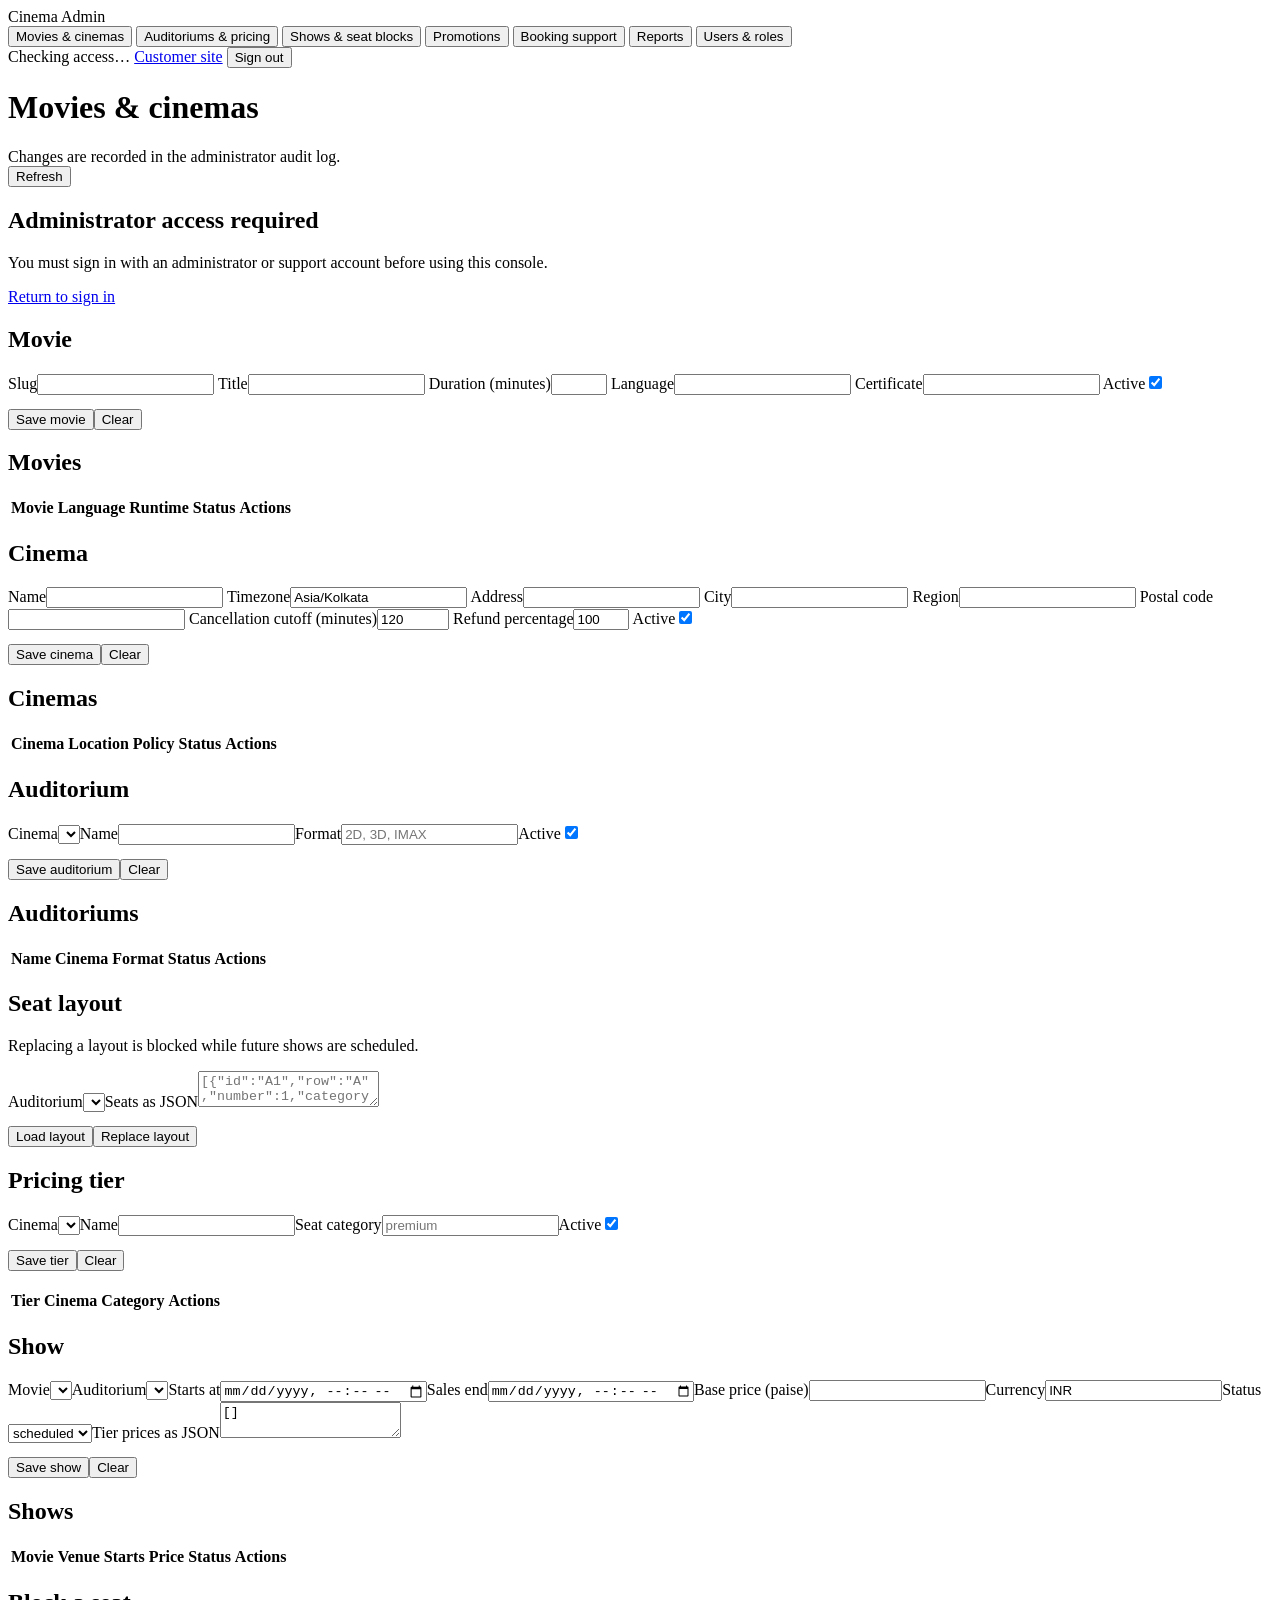
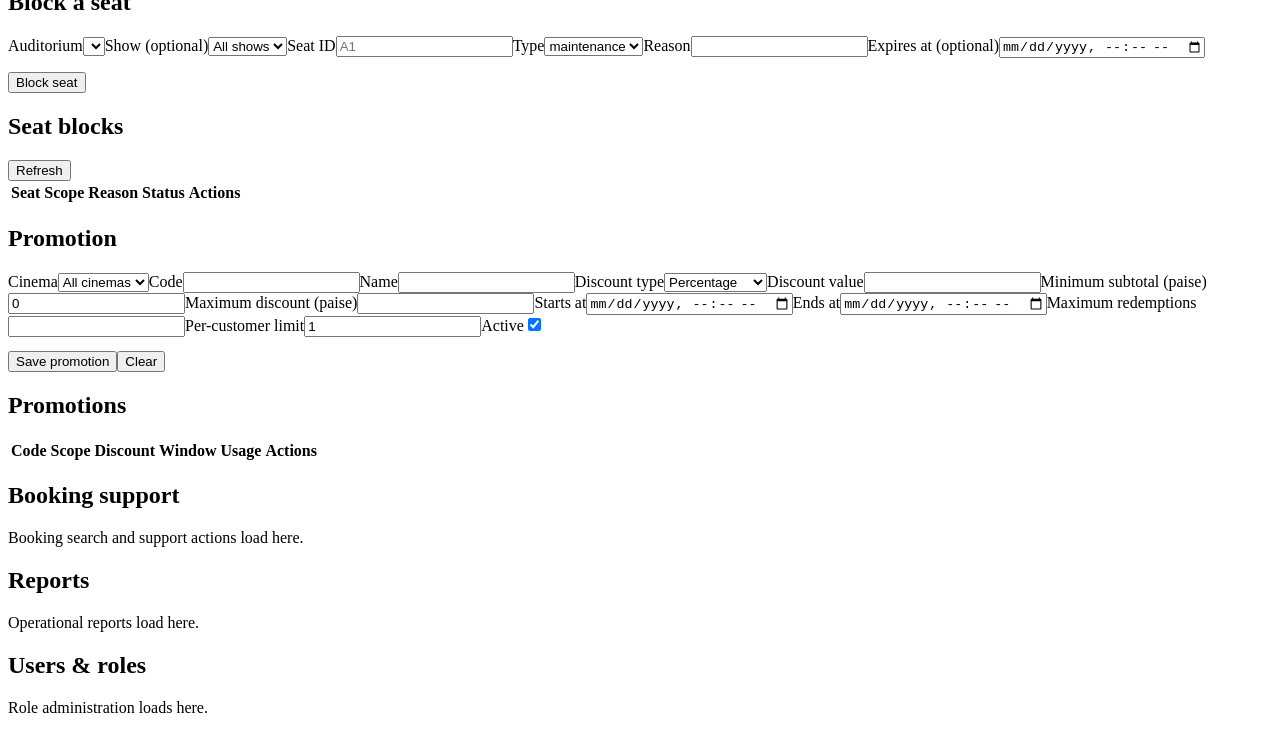
==== static/admin.html @ 874a8ae7 "feat(admin-ui): add responsive catalog and operations console Add a role-aware administration consol" ====
<!doctype html>
<html lang="en">
  <head>
    <meta charset="utf-8" />
    <meta name="viewport" content="width=device-width,initial-scale=1" />
    <meta name="robots" content="noindex,nofollow" />
    <title>Cinema Administration</title>
    <link rel="stylesheet" href="/admin.css?v=1" />
  </head>
  <body>
    <div class="shell">
      <aside>
        <div class="brand">Cinema Admin</div>
        <nav aria-label="Administration sections">
          <button class="active" data-panel="catalog">Movies &amp; cinemas</button>
          <button data-panel="venues">Auditoriums &amp; pricing</button>
          <button data-panel="shows">Shows &amp; seat blocks</button>
          <button data-panel="promotions">Promotions</button>
          <button data-panel="support">Booking support</button>
          <button data-panel="reports">Reports</button>
          <button data-panel="users">Users &amp; roles</button>
        </nav>
        <div class="aside-footer">
          <span id="identity">Checking access…</span>
          <a class="button" href="/">Customer site</a>
          <button id="logout" type="button">Sign out</button>
        </div>
      </aside>
      <main>
        <div class="topbar">
          <div><h1 id="pageTitle">Movies &amp; cinemas</h1><div class="muted">Changes are recorded in the administrator audit log.</div></div>
          <div class="topbar-actions"><button id="refresh" type="button">Refresh</button></div>
        </div>
        <div id="message" class="message" role="status" aria-live="polite"></div>
        <section id="accessDenied" class="card hidden">
          <h2>Administrator access required</h2>
          <p>You must sign in with an administrator or support account before using this console.</p>
          <a class="button" href="/">Return to sign in</a>
        </section>

        <section id="catalog" class="panel active" data-admin-only>
          <div class="split">
            <form id="movieForm" class="card">
              <h2>Movie</h2><input id="movieID" type="hidden" />
              <div class="form-grid">
                <label>Slug<input id="movieSlug" required pattern="[a-z0-9-]+" /></label>
                <label>Title<input id="movieTitle" required /></label>
                <label>Duration (minutes)<input id="movieDuration" type="number" min="1" max="600" required /></label>
                <label>Language<input id="movieLanguage" required /></label>
                <label>Certificate<input id="movieCertificate" required /></label>
                <label><span>Active</span><input id="movieActive" type="checkbox" checked /></label>
              </div>
              <div class="actions" style="margin-top:14px"><button class="primary" type="submit">Save movie</button><button id="movieReset" type="button">Clear</button></div>
            </form>
            <div class="card"><div class="card-head"><h2>Movies</h2><span id="movieCount" class="muted"></span></div><div class="table-wrap"><table><thead><tr><th>Movie</th><th>Language</th><th>Runtime</th><th>Status</th><th>Actions</th></tr></thead><tbody id="movieRows"></tbody></table></div></div>
          </div>
          <div class="split">
            <form id="cinemaForm" class="card">
              <h2>Cinema</h2><input id="cinemaID" type="hidden" />
              <div class="form-grid">
                <label>Name<input id="cinemaName" required /></label>
                <label>Timezone<input id="cinemaTimezone" value="Asia/Kolkata" required /></label>
                <label class="wide">Address<input id="cinemaAddress" required /></label>
                <label>City<input id="cinemaCity" required /></label>
                <label>Region<input id="cinemaRegion" required /></label>
                <label>Postal code<input id="cinemaPostal" required /></label>
                <label>Cancellation cutoff (minutes)<input id="cinemaCutoff" type="number" min="0" max="10080" value="120" required /></label>
                <label>Refund percentage<input id="cinemaRefund" type="number" min="1" max="100" value="100" required /></label>
                <label><span>Active</span><input id="cinemaActive" type="checkbox" checked /></label>
              </div>
              <div class="actions" style="margin-top:14px"><button class="primary" type="submit">Save cinema</button><button id="cinemaReset" type="button">Clear</button></div>
            </form>
            <div class="card"><div class="card-head"><h2>Cinemas</h2><span id="cinemaCount" class="muted"></span></div><div class="table-wrap"><table><thead><tr><th>Cinema</th><th>Location</th><th>Policy</th><th>Status</th><th>Actions</th></tr></thead><tbody id="cinemaRows"></tbody></table></div></div>
          </div>
        </section>

        <section id="venues" class="panel" data-admin-only>
          <div class="split">
            <form id="auditoriumForm" class="card"><h2>Auditorium</h2><input id="auditoriumID" type="hidden" /><div class="form-grid"><label>Cinema<select id="auditoriumCinema" required></select></label><label>Name<input id="auditoriumName" required /></label><label>Format<input id="auditoriumFormat" placeholder="2D, 3D, IMAX" required /></label><label><span>Active</span><input id="auditoriumActive" type="checkbox" checked /></label></div><div class="actions" style="margin-top:14px"><button class="primary">Save auditorium</button><button id="auditoriumReset" type="button">Clear</button></div></form>
            <div class="card"><div class="card-head"><h2>Auditoriums</h2><span id="auditoriumCount" class="muted"></span></div><div class="table-wrap"><table><thead><tr><th>Name</th><th>Cinema</th><th>Format</th><th>Status</th><th>Actions</th></tr></thead><tbody id="auditoriumRows"></tbody></table></div></div>
          </div>
          <div class="split">
            <form id="layoutForm" class="card"><h2>Seat layout</h2><p class="muted">Replacing a layout is blocked while future shows are scheduled.</p><label>Auditorium<select id="layoutAuditorium" required></select></label><label style="margin-top:12px">Seats as JSON<textarea id="layoutJSON" required placeholder='[{"id":"A1","row":"A","number":1,"category":"standard","accessible":false}]'></textarea></label><div class="actions" style="margin-top:14px"><button id="loadLayout" type="button">Load layout</button><button class="primary">Replace layout</button></div></form>
            <form id="tierForm" class="card"><h2>Pricing tier</h2><input id="tierID" type="hidden" /><div class="form-grid"><label>Cinema<select id="tierCinema" required></select></label><label>Name<input id="tierName" required /></label><label>Seat category<input id="tierCategory" placeholder="premium" required /></label><label><span>Active</span><input id="tierActive" type="checkbox" checked /></label></div><div class="actions" style="margin-top:14px"><button class="primary">Save tier</button><button id="tierReset" type="button">Clear</button></div><div class="table-wrap" style="margin-top:18px"><table><thead><tr><th>Tier</th><th>Cinema</th><th>Category</th><th>Actions</th></tr></thead><tbody id="tierRows"></tbody></table></div></form>
          </div>
        </section>

        <section id="shows" class="panel" data-admin-only>
          <div class="split">
            <form id="showForm" class="card"><h2>Show</h2><input id="showID" type="hidden" /><div class="form-grid"><label>Movie<select id="showMovie" required></select></label><label>Auditorium<select id="showAuditorium" required></select></label><label>Starts at<input id="showStarts" type="datetime-local" required /></label><label>Sales end<input id="showSalesEnd" type="datetime-local" required /></label><label>Base price (paise)<input id="showPrice" type="number" min="1" required /></label><label>Currency<input id="showCurrency" value="INR" minlength="3" maxlength="3" required /></label><label>Status<select id="showStatus"><option>scheduled</option><option>cancelled</option><option>completed</option></select></label><label class="wide">Tier prices as JSON<textarea id="showTierPrices" placeholder='[{"pricing_tier_id":"…","price_paise":45000}]'>[]</textarea></label></div><div class="actions" style="margin-top:14px"><button class="primary">Save show</button><button id="showReset" type="button">Clear</button></div></form>
            <div class="card"><div class="card-head"><h2>Shows</h2><span id="showCount" class="muted"></span></div><div class="table-wrap"><table><thead><tr><th>Movie</th><th>Venue</th><th>Starts</th><th>Price</th><th>Status</th><th>Actions</th></tr></thead><tbody id="showRows"></tbody></table></div></div>
          </div>
          <div class="split">
            <form id="blockForm" class="card"><h2>Block a seat</h2><div class="form-grid"><label>Auditorium<select id="blockAuditorium" required></select></label><label>Show (optional)<select id="blockShow"><option value="">All shows</option></select></label><label>Seat ID<input id="blockSeat" placeholder="A1" required /></label><label>Type<select id="blockType"><option>maintenance</option><option>accessibility</option><option>other</option></select></label><label class="wide">Reason<input id="blockReason" required /></label><label>Expires at (optional)<input id="blockExpires" type="datetime-local" /></label></div><div class="actions" style="margin-top:14px"><button class="primary">Block seat</button></div></form>
            <div class="card"><div class="card-head"><h2>Seat blocks</h2><button id="loadBlocks" type="button">Refresh</button></div><div class="table-wrap"><table><thead><tr><th>Seat</th><th>Scope</th><th>Reason</th><th>Status</th><th>Actions</th></tr></thead><tbody id="blockRows"></tbody></table></div></div>
          </div>
        </section>

        <section id="promotions" class="panel" data-admin-only>
          <div class="split">
            <form id="promotionForm" class="card"><h2>Promotion</h2><input id="promotionID" type="hidden" /><div class="form-grid"><label>Cinema<select id="promotionCinema"><option value="">All cinemas</option></select></label><label>Code<input id="promotionCode" maxlength="32" required /></label><label>Name<input id="promotionName" required /></label><label>Discount type<select id="promotionType"><option value="percentage">Percentage</option><option value="fixed">Fixed amount</option></select></label><label>Discount value<input id="promotionValue" type="number" min="1" required /></label><label>Minimum subtotal (paise)<input id="promotionMinimum" type="number" min="0" value="0" required /></label><label>Maximum discount (paise)<input id="promotionMaximum" type="number" min="1" /></label><label>Starts at<input id="promotionStarts" type="datetime-local" required /></label><label>Ends at<input id="promotionEnds" type="datetime-local" required /></label><label>Maximum redemptions<input id="promotionRedemptions" type="number" min="1" /></label><label>Per-customer limit<input id="promotionCustomerLimit" type="number" min="1" value="1" required /></label><label><span>Active</span><input id="promotionActive" type="checkbox" checked /></label></div><div class="actions" style="margin-top:14px"><button class="primary">Save promotion</button><button id="promotionReset" type="button">Clear</button></div></form>
            <div class="card"><div class="card-head"><h2>Promotions</h2><span id="promotionCount" class="muted"></span></div><div class="table-wrap"><table><thead><tr><th>Code</th><th>Scope</th><th>Discount</th><th>Window</th><th>Usage</th><th>Actions</th></tr></thead><tbody id="promotionRows"></tbody></table></div></div>
          </div>
        </section>

        <section id="support" class="panel"><div class="card"><h2>Booking support</h2><p class="muted">Booking search and support actions load here.</p></div></section>
        <section id="reports" class="panel" data-admin-only><div class="card"><h2>Reports</h2><p class="muted">Operational reports load here.</p></div></section>
        <section id="users" class="panel" data-admin-only><div class="card"><h2>Users &amp; roles</h2><p class="muted">Role administration loads here.</p></div></section>
      </main>
    </div>
    <script src="/admin.js?v=1" defer></script>
  </body>
</html>
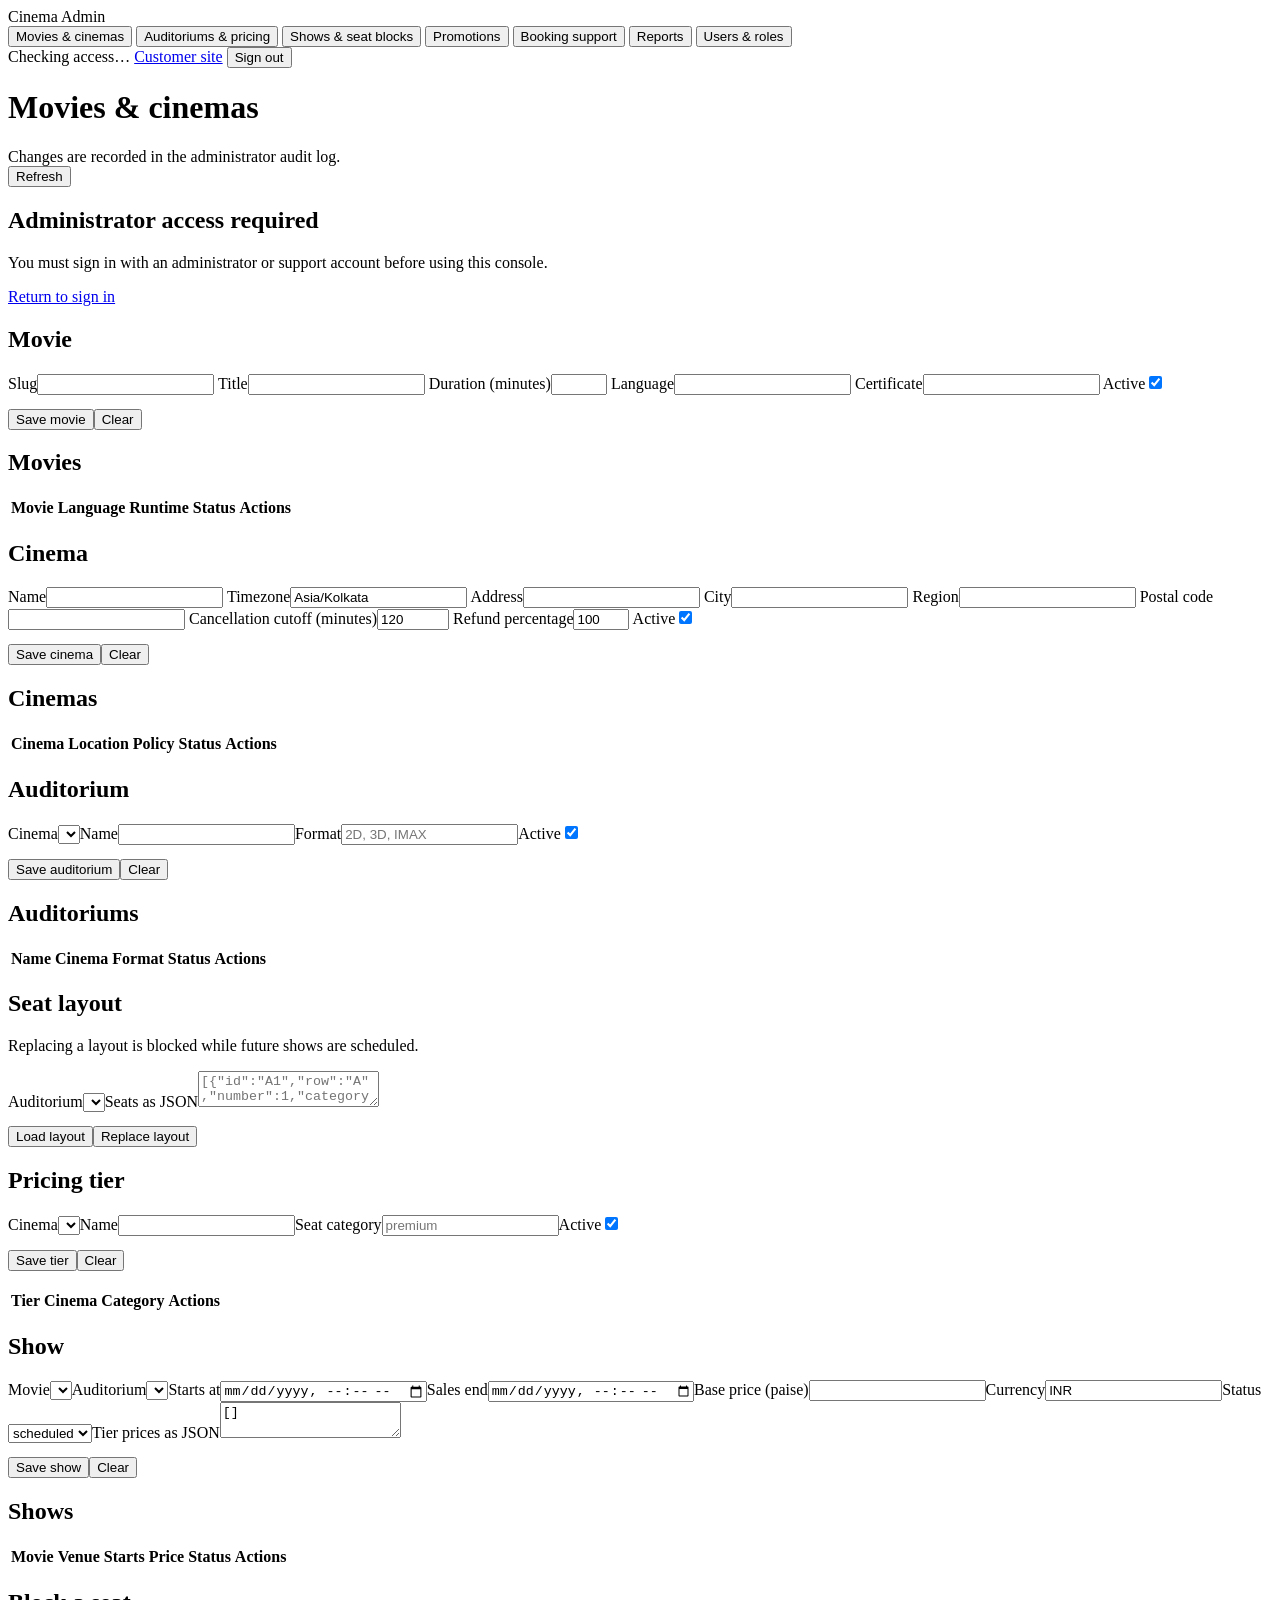
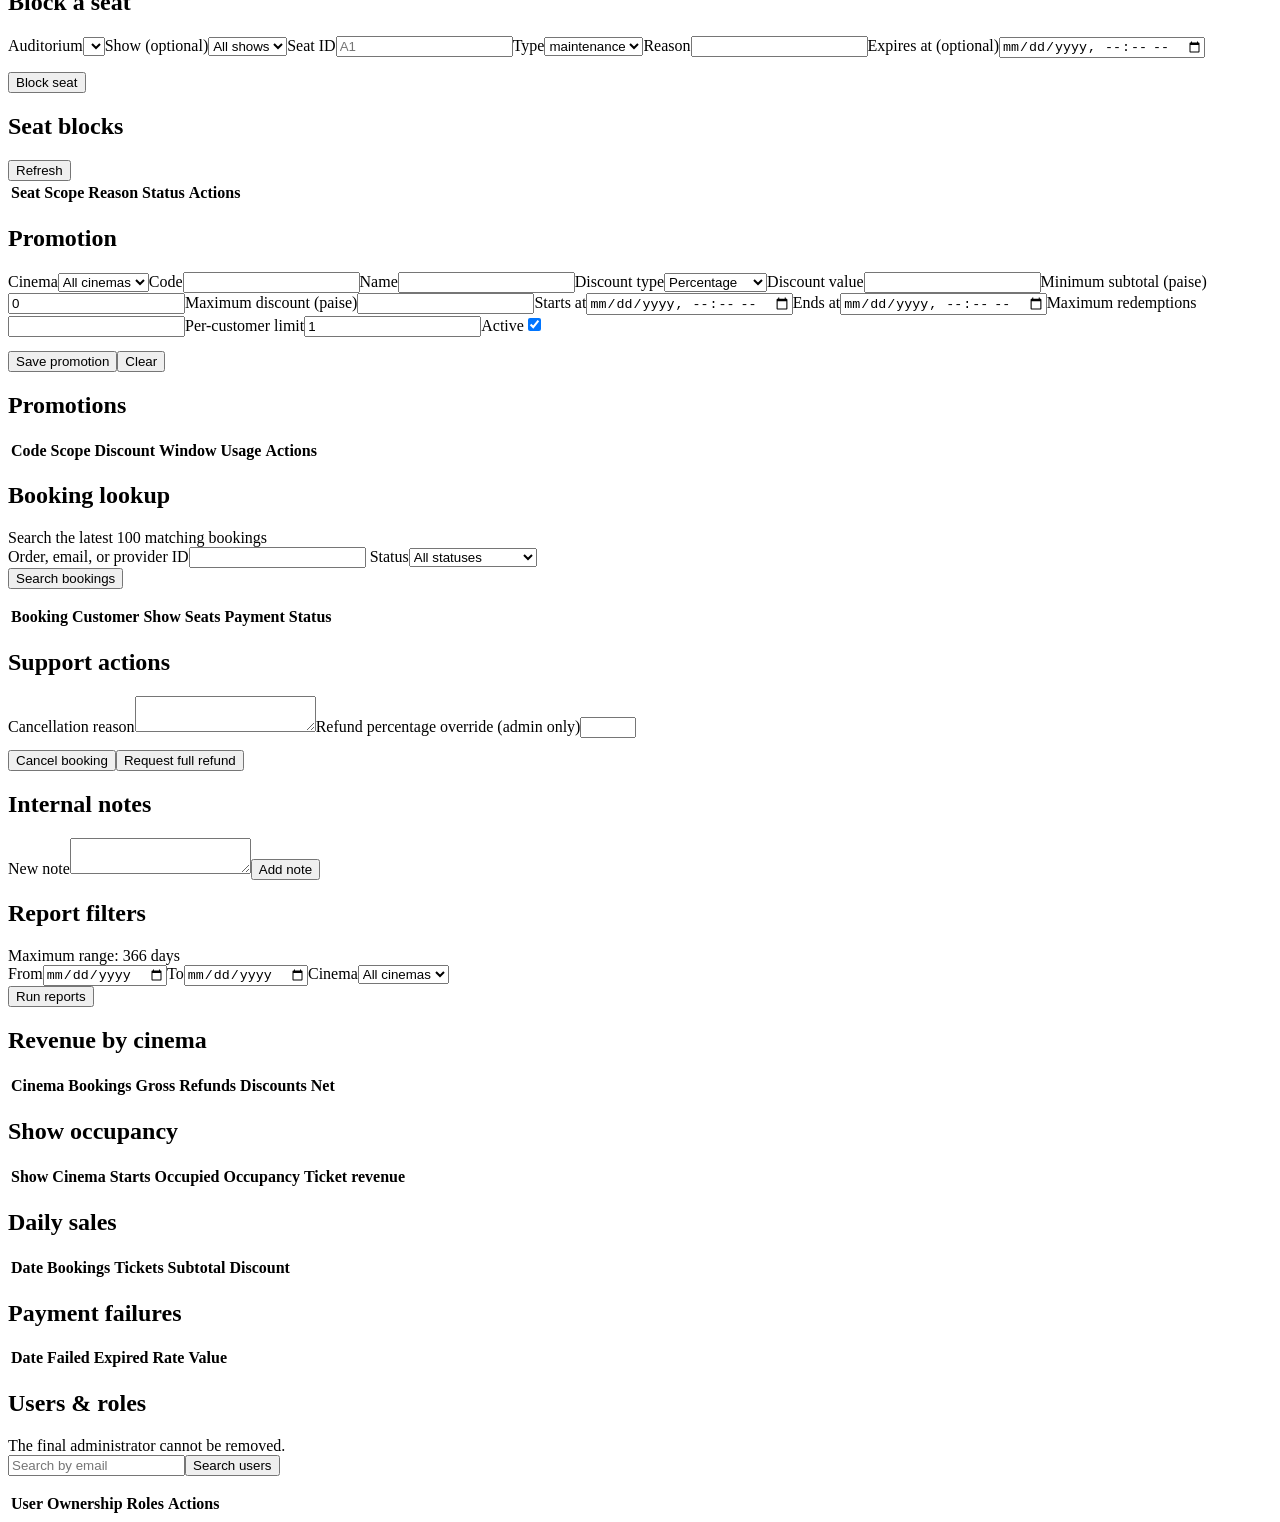
==== commit a1549b46: "feat(admin-ui): add support, role, and reporting workspaces Complete the browser administration cons" ====
--- a/static/admin.html
+++ b/static/admin.html
@@ -103,12 +103,49 @@
           </div>
         </section>
 
-        <section id="support" class="panel"><div class="card"><h2>Booking support</h2><p class="muted">Booking search and support actions load here.</p></div></section>
-        <section id="reports" class="panel" data-admin-only><div class="card"><h2>Reports</h2><p class="muted">Operational reports load here.</p></div></section>
-        <section id="users" class="panel" data-admin-only><div class="card"><h2>Users &amp; roles</h2><p class="muted">Role administration loads here.</p></div></section>
+        <section id="support" class="panel">
+          <div class="card">
+            <div class="card-head"><h2>Booking lookup</h2><span class="muted">Search the latest 100 matching bookings</span></div>
+            <form id="bookingSearch" class="form-grid">
+              <label class="wide">Order, email, or provider ID<input id="bookingQuery" type="search" /></label>
+              <label>Status<select id="bookingStatus"><option value="">All statuses</option><option>payment_pending</option><option>confirmed</option><option>payment_failed</option><option>expired</option><option>refund_pending</option><option>refunded</option><option>cancelled</option></select></label>
+              <div class="actions"><button class="primary">Search bookings</button></div>
+            </form>
+            <div class="table-wrap" style="margin-top:16px"><table><thead><tr><th>Booking</th><th>Customer</th><th>Show</th><th>Seats</th><th>Payment</th><th>Status</th><th></th></tr></thead><tbody id="bookingRows"></tbody></table></div>
+          </div>
+          <div id="bookingWorkspace" class="split hidden">
+            <div class="card">
+              <div class="card-head"><h2>Support actions</h2><span id="selectedBookingStatus" class="badge"></span></div>
+              <div id="selectedBooking" class="muted"></div>
+              <form id="cancelForm" style="margin-top:18px"><label>Cancellation reason<textarea id="cancelReason" maxlength="500" required></textarea></label><label id="refundOverrideLabel" style="margin-top:10px">Refund percentage override (admin only)<input id="refundOverride" type="number" min="0" max="100" /></label><div class="actions" style="margin-top:12px"><button class="danger">Cancel booking</button><button id="fullRefund" type="button">Request full refund</button></div></form>
+            </div>
+            <div class="card">
+              <h2>Internal notes</h2>
+              <form id="noteForm"><label>New note<textarea id="supportNote" maxlength="2000" required></textarea></label><button class="primary" style="margin-top:10px">Add note</button></form>
+              <div id="supportNotes" style="margin-top:18px"></div>
+            </div>
+          </div>
+        </section>
+        <section id="reports" class="panel" data-admin-only>
+          <div class="card">
+            <div class="card-head"><h2>Report filters</h2><span class="muted">Maximum range: 366 days</span></div>
+            <form id="reportFilters" class="form-grid"><label>From<input id="reportFrom" type="date" required /></label><label>To<input id="reportTo" type="date" required /></label><label>Cinema<select id="reportCinema"><option value="">All cinemas</option></select></label><div class="actions"><button class="primary">Run reports</button></div></form>
+          </div>
+          <div id="reportMetrics" class="metric-grid" style="margin-bottom:18px"></div>
+          <div class="card"><h2>Revenue by cinema</h2><div class="table-wrap"><table><thead><tr><th>Cinema</th><th>Bookings</th><th>Gross</th><th>Refunds</th><th>Discounts</th><th>Net</th></tr></thead><tbody id="revenueRows"></tbody></table></div></div>
+          <div class="card"><h2>Show occupancy</h2><div class="table-wrap"><table><thead><tr><th>Show</th><th>Cinema</th><th>Starts</th><th>Occupied</th><th>Occupancy</th><th>Ticket revenue</th></tr></thead><tbody id="occupancyRows"></tbody></table></div></div>
+          <div class="split"><div class="card"><h2>Daily sales</h2><div class="table-wrap"><table><thead><tr><th>Date</th><th>Bookings</th><th>Tickets</th><th>Subtotal</th><th>Discount</th></tr></thead><tbody id="salesRows"></tbody></table></div></div><div class="card"><h2>Payment failures</h2><div class="table-wrap"><table><thead><tr><th>Date</th><th>Failed</th><th>Expired</th><th>Rate</th><th>Value</th></tr></thead><tbody id="failureRows"></tbody></table></div></div></div>
+        </section>
+        <section id="users" class="panel" data-admin-only>
+          <div class="card">
+            <div class="card-head"><h2>Users &amp; roles</h2><span class="muted">The final administrator cannot be removed.</span></div>
+            <form id="userSearch" class="actions"><input id="userQuery" type="search" placeholder="Search by email" /><button class="primary">Search users</button></form>
+            <div class="table-wrap" style="margin-top:16px"><table><thead><tr><th>User</th><th>Ownership</th><th>Roles</th><th>Actions</th></tr></thead><tbody id="userRows"></tbody></table></div>
+          </div>
+        </section>
       </main>
     </div>
-    <script src="/admin.js?v=1" defer></script>
+    <script src="/admin.js?v=2" defer></script>
   </body>
 </html>
 
